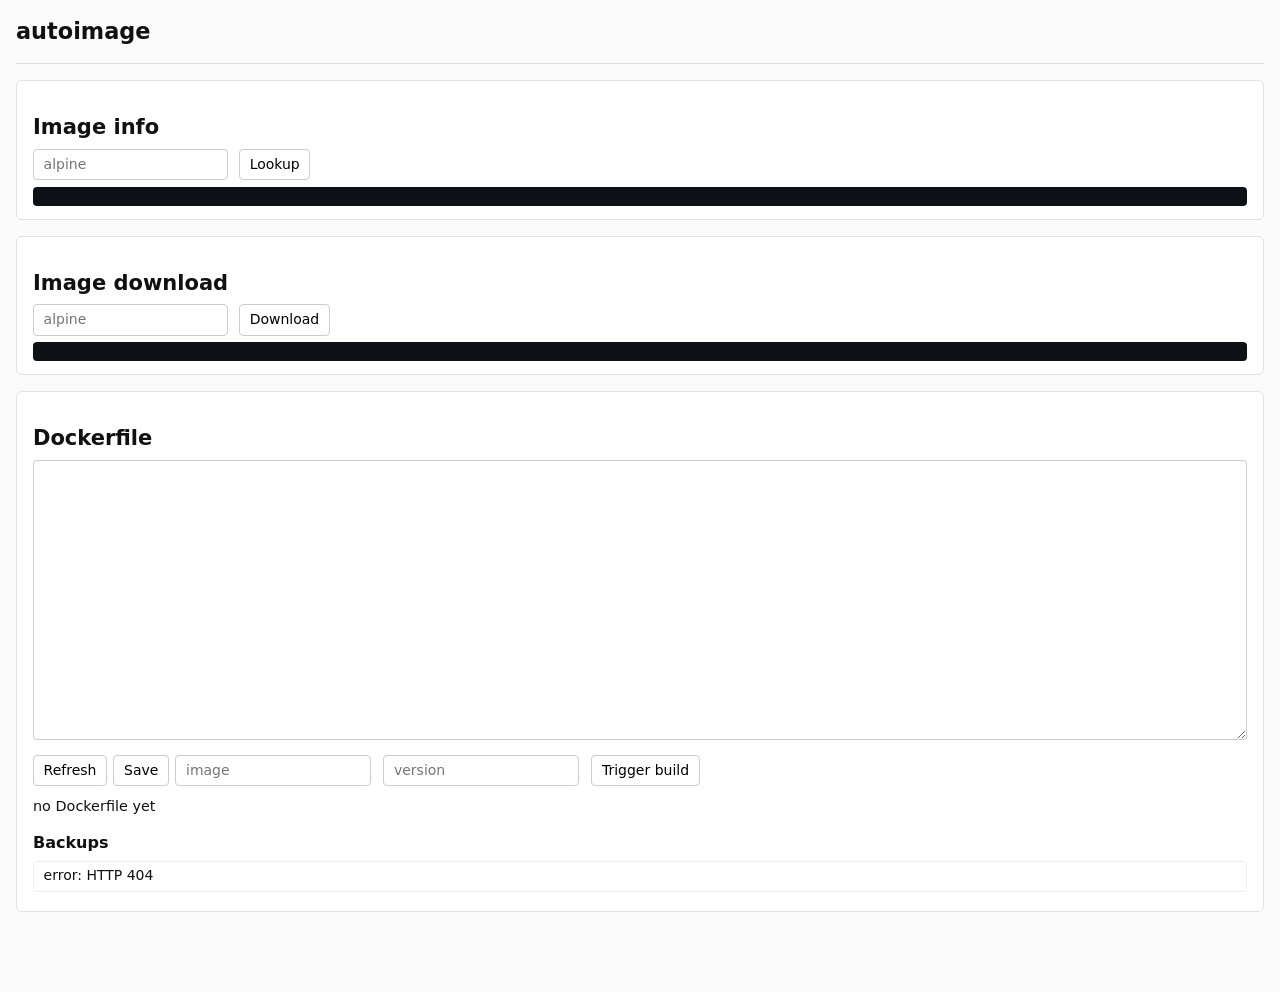
==== static/index.html @ 42b791e5 "Migrate to Rust: Dockerfile editor + ghcr.io push trigger Replace the Python/Streamlit app with a si" ====
<!doctype html>
<html lang="en">
  <head>
    <meta charset="utf-8" />
    <title>autoimage</title>
    <link rel="stylesheet" href="/static/app.css" />
  </head>
  <body>
    <header><h1>autoimage</h1></header>
    <main>
      <section id="info">
        <h2>Image info</h2>
        <input id="info-name" placeholder="alpine" />
        <button id="info-btn">Lookup</button>
        <pre id="info-out" class="out"></pre>
      </section>
      <section id="download">
        <h2>Image download</h2>
        <input id="dl-name" placeholder="alpine" />
        <button id="dl-btn">Download</button>
        <pre id="dl-out" class="out"></pre>
      </section>
      <section id="editor">
        <h2>Dockerfile</h2>
        <textarea id="df" spellcheck="false"></textarea>
        <div class="row">
          <button id="df-refresh">Refresh</button>
          <button id="df-save">Save</button>
          <input id="bf-image" placeholder="image" />
          <input id="bf-version" placeholder="version" />
          <button id="bf-build">Trigger build</button>
        </div>
        <div id="df-status" class="status"></div>
        <h3>Backups</h3>
        <ul id="bf-list"></ul>
        <pre id="bf-view" class="out hidden"></pre>
      </section>
    </main>
    <script src="/static/app.js" defer></script>
  </body>
</html>
---- static/app.css ----
* { box-sizing: border-box; }
body { font: 14px/1.4 system-ui, sans-serif; margin: 0; padding: 0 1rem 4rem; background: #fafafa; color: #111; }
header { padding: 1rem 0; border-bottom: 1px solid #ddd; }
h1 { margin: 0; font-size: 1.4rem; }
h2 { margin: 1.2rem 0 0.4rem; }
h3 { margin: 1rem 0 0.4rem; font-size: 1rem; }
section { background: #fff; border: 1px solid #e2e2e2; border-radius: 6px; padding: 0.8rem 1rem; margin: 1rem 0; }
input, button { font: inherit; padding: 0.3rem 0.6rem; border: 1px solid #ccc; border-radius: 4px; background: #fff; }
input { margin-right: 0.4rem; min-width: 8rem; }
button { cursor: pointer; }
button:disabled { opacity: 0.5; cursor: not-allowed; }
.row { display: flex; flex-wrap: wrap; gap: 0.4rem; margin: 0.6rem 0; align-items: center; }
.out { background: #0e1116; color: #d7dae0; padding: 0.6rem; border-radius: 4px; max-height: 240px; overflow: auto; white-space: pre-wrap; word-break: break-all; margin: 0.4rem 0 0; }
#df { width: 100%; min-height: 280px; font: 13px/1.45 ui-monospace, Menlo, Consolas, monospace; padding: 0.6rem; border: 1px solid #ccc; border-radius: 4px; background: #fff; resize: vertical; }
.status { font-size: 0.9rem; margin: 0.4rem 0; min-height: 1.2em; }
.status.ok { color: #1a7f37; }
.status.err { color: #cf222e; }
ul#bf-list { list-style: none; padding: 0; margin: 0.4rem 0; max-height: 160px; overflow: auto; border: 1px solid #eee; border-radius: 4px; }
ul#bf-list li { padding: 0.3rem 0.6rem; border-bottom: 1px solid #f0f0f0; display: flex; justify-content: space-between; }
ul#bf-list li:last-child { border-bottom: 0; }
ul#bf-list a { color: #0969da; cursor: pointer; }
.hidden { display: none; }
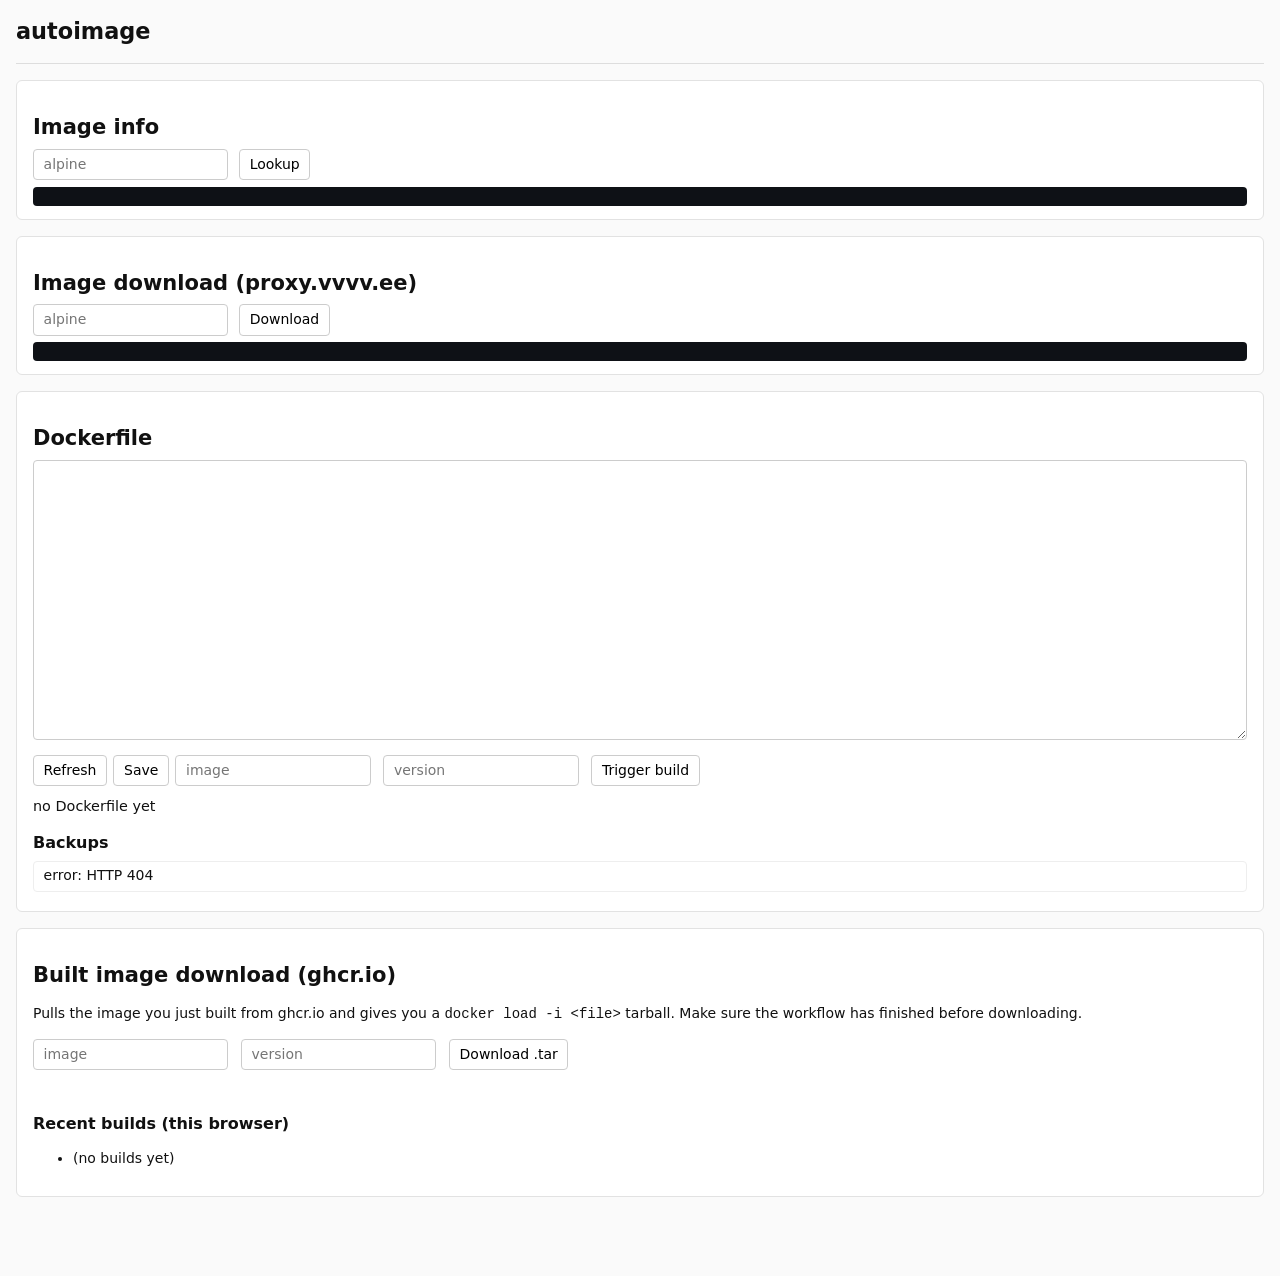
==== commit 12358ffd: "feat(registry): add GET /api/registry/download to pull built image as docker-load tar Implements ghc" ====
--- a/static/index.html
+++ b/static/index.html
@@ -15,7 +15,7 @@
         <pre id="info-out" class="out"></pre>
       </section>
       <section id="download">
-        <h2>Image download</h2>
+        <h2>Image download (proxy.vvvv.ee)</h2>
         <input id="dl-name" placeholder="alpine" />
         <button id="dl-btn">Download</button>
         <pre id="dl-out" class="out"></pre>
@@ -35,6 +35,18 @@
         <ul id="bf-list"></ul>
         <pre id="bf-view" class="out hidden"></pre>
       </section>
+      <section id="registry">
+        <h2>Built image download (ghcr.io)</h2>
+        <p class="muted">Pulls the image you just built from ghcr.io and gives you a <code>docker load -i &lt;file&gt;</code> tarball. Make sure the workflow has finished before downloading.</p>
+        <div class="row">
+          <input id="rd-image" placeholder="image" />
+          <input id="rd-version" placeholder="version" />
+          <button id="rd-btn">Download .tar</button>
+        </div>
+        <div id="rd-status" class="status"></div>
+        <h3>Recent builds (this browser)</h3>
+        <ul id="rd-list"></ul>
+      </section>
     </main>
     <script src="/static/app.js" defer></script>
   </body>
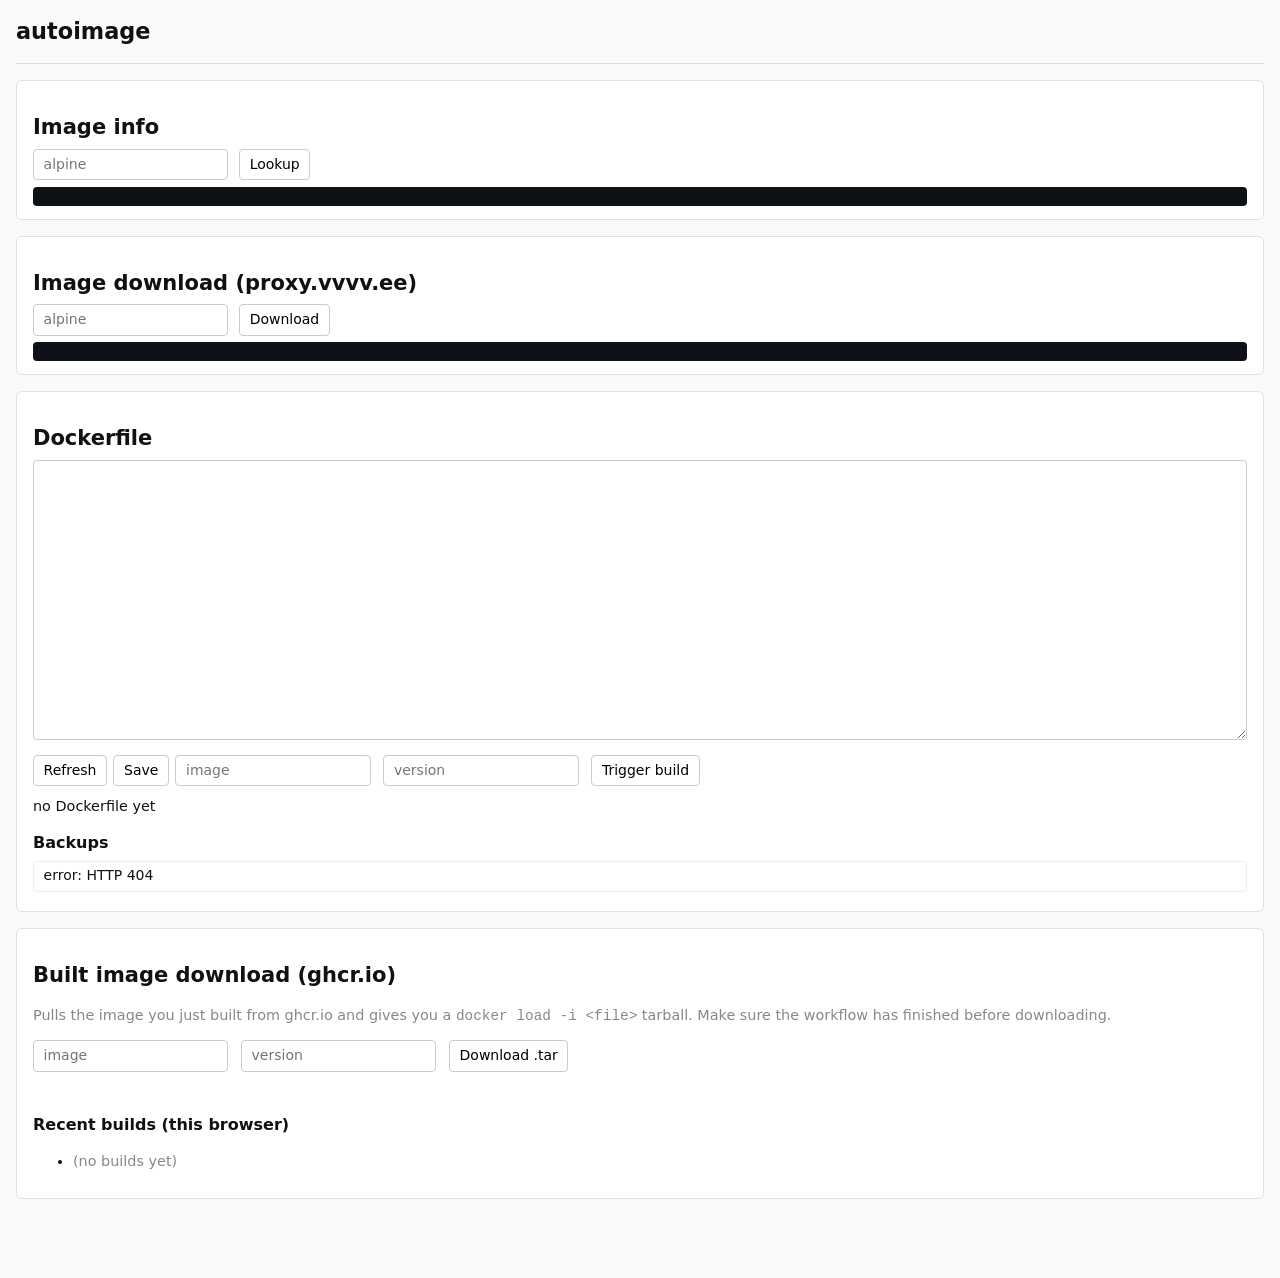
==== commit 75147261: "feat(editor): auto-detect \ / \ in pasted Dockerfile When the user pastes a Dockerfile, the editor s" ====
--- a/static/index.html
+++ b/static/index.html
@@ -23,6 +23,14 @@
       <section id="editor">
         <h2>Dockerfile</h2>
         <textarea id="df" spellcheck="false"></textarea>
+        <div id="bv-wrap" class="hidden">
+          <h3>Build variables</h3>
+          <p class="muted">Pasted Dockerfile references <code>${VAR}</code> or <code>${VAR:-default}</code>. Fill in the values to bake into the saved file; leave blank to use the default.</p>
+          <ul id="bv-list"></ul>
+          <div class="row">
+            <button id="bv-defaults" type="button">Use defaults for all</button>
+          </div>
+        </div>
         <div class="row">
           <button id="df-refresh">Refresh</button>
           <button id="df-save">Save</button>
--- a/static/app.css
+++ b/static/app.css
@@ -19,4 +19,10 @@
 ul#bf-list li { padding: 0.3rem 0.6rem; border-bottom: 1px solid #f0f0f0; display: flex; justify-content: space-between; }
 ul#bf-list li:last-child { border-bottom: 0; }
 ul#bf-list a { color: #0969da; cursor: pointer; }
+ul#bv-list { list-style: none; padding: 0; margin: 0.4rem 0; }
+ul#bv-list li { display: flex; gap: 0.5rem; align-items: center; margin: 0.25rem 0; }
+ul#bv-list .bv-name { font-family: ui-monospace, Menlo, Consolas, monospace; min-width: 11rem; color: #444; }
+ul#bv-list .bv-default { color: #888; font-size: 0.85rem; }
+ul#bv-list input.bv-value { flex: 1; min-width: 12rem; }
+.muted { color: #888; font-size: 0.9rem; }
 .hidden { display: none; }
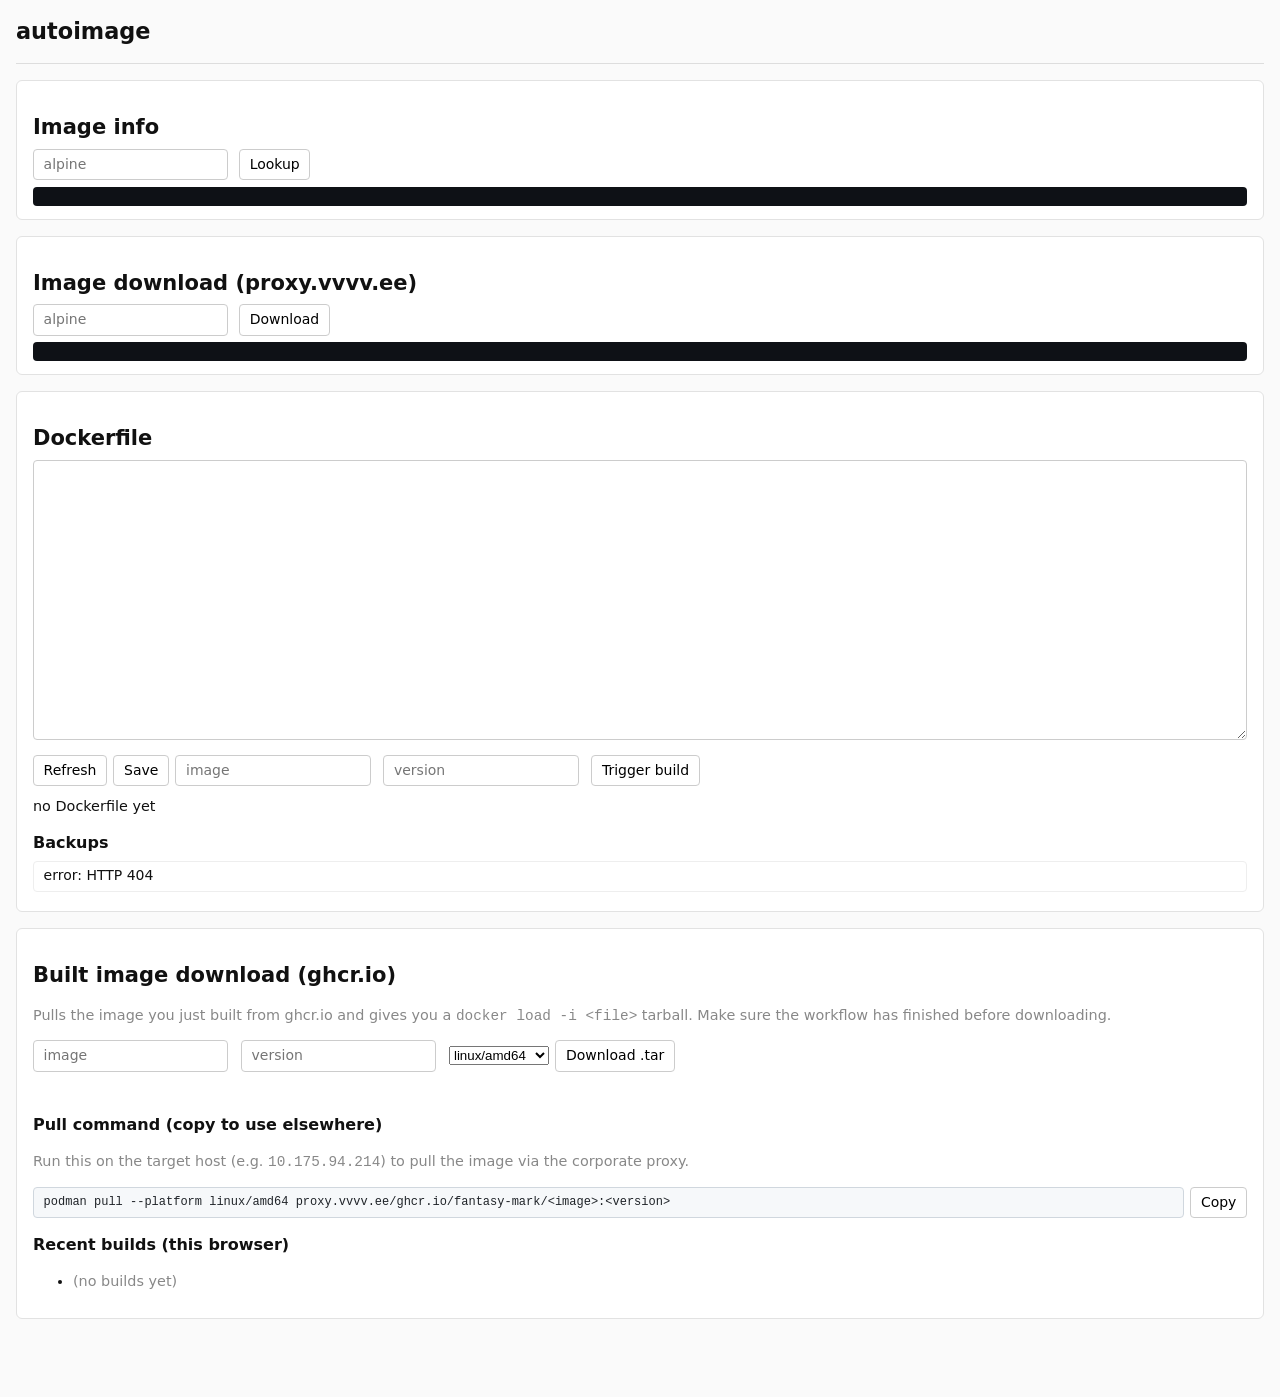
==== commit dd39ffe5: "feat(registry): add platform selector + copyable podman pull helper Builds on the existing 'Built im" ====
--- a/static/index.html
+++ b/static/index.html
@@ -49,9 +49,23 @@
         <div class="row">
           <input id="rd-image" placeholder="image" />
           <input id="rd-version" placeholder="version" />
+          <select id="rd-platform" title="architecture">
+            <option value="linux/amd64">linux/amd64</option>
+            <option value="linux/arm64">linux/arm64</option>
+            <option value="linux/arm/v7">linux/arm/v7</option>
+            <option value="linux/386">linux/386</option>
+            <option value="linux/ppc64le">linux/ppc64le</option>
+            <option value="linux/s390x">linux/s390x</option>
+          </select>
           <button id="rd-btn">Download .tar</button>
         </div>
         <div id="rd-status" class="status"></div>
+        <h3>Pull command (copy to use elsewhere)</h3>
+        <p class="muted">Run this on the target host (e.g. <code>10.175.94.214</code>) to pull the image via the corporate proxy.</p>
+        <div class="row">
+          <code id="rd-pull" class="pull-cmd">podman pull --platform linux/amd64 proxy.vvvv.ee/ghcr.io/&lt;owner&gt;/&lt;image&gt;:&lt;version&gt;</code>
+          <button id="rd-copy" type="button">Copy</button>
+        </div>
         <h3>Recent builds (this browser)</h3>
         <ul id="rd-list"></ul>
       </section>
--- a/static/app.css
+++ b/static/app.css
@@ -25,4 +25,17 @@
 ul#bv-list .bv-default { color: #888; font-size: 0.85rem; }
 ul#bv-list input.bv-value { flex: 1; min-width: 12rem; }
 .muted { color: #888; font-size: 0.9rem; }
+code.pull-cmd {
+  display: block;
+  flex: 1;
+  min-width: 12rem;
+  padding: 0.4rem 0.6rem;
+  background: #f6f8fa;
+  border: 1px solid #d0d7de;
+  border-radius: 4px;
+  font: 12px/1.4 ui-monospace, Menlo, Consolas, monospace;
+  color: #1f2328;
+  word-break: break-all;
+  white-space: pre-wrap;
+}
 .hidden { display: none; }
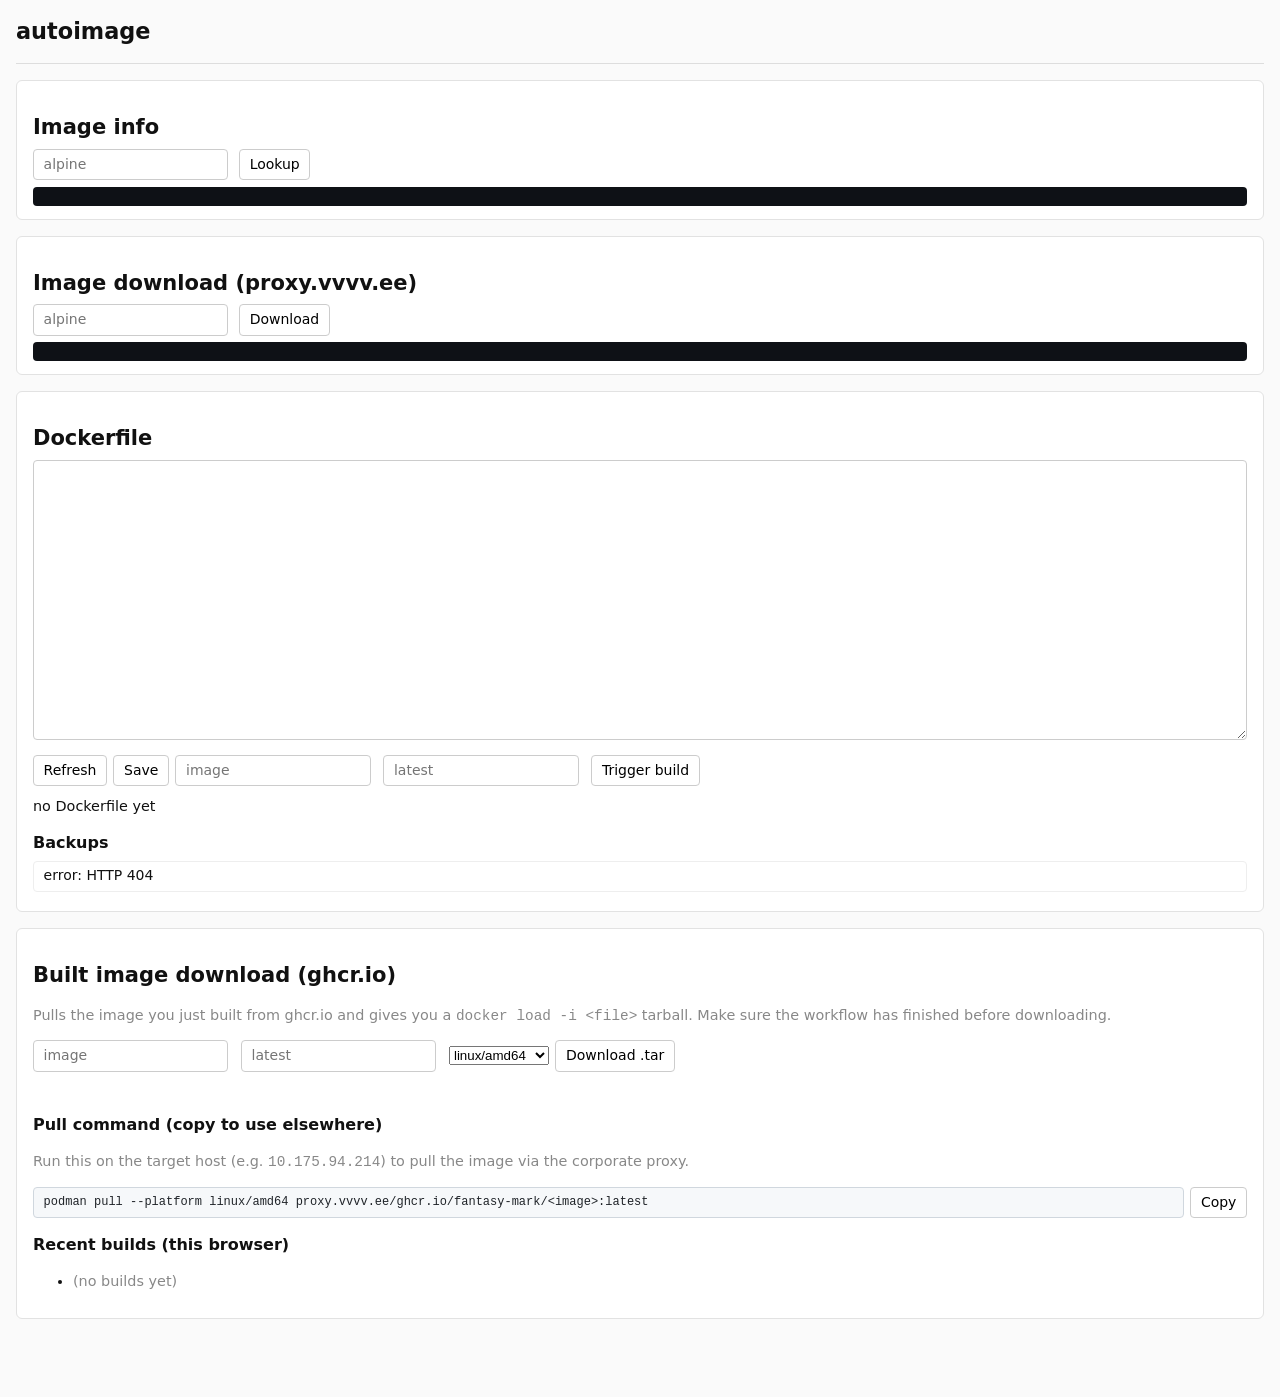
==== commit aa716e79: "feat(editor): version defaults to 'latest' when blank Adding VERSION_DEFAULT constant and effectiveV" ====
--- a/static/index.html
+++ b/static/index.html
@@ -35,7 +35,7 @@
           <button id="df-refresh">Refresh</button>
           <button id="df-save">Save</button>
           <input id="bf-image" placeholder="image" />
-          <input id="bf-version" placeholder="version" />
+          <input id="bf-version" placeholder="latest" />
           <button id="bf-build">Trigger build</button>
         </div>
         <div id="df-status" class="status"></div>
@@ -48,7 +48,7 @@
         <p class="muted">Pulls the image you just built from ghcr.io and gives you a <code>docker load -i &lt;file&gt;</code> tarball. Make sure the workflow has finished before downloading.</p>
         <div class="row">
           <input id="rd-image" placeholder="image" />
-          <input id="rd-version" placeholder="version" />
+          <input id="rd-version" placeholder="latest" />
           <select id="rd-platform" title="architecture">
             <option value="linux/amd64">linux/amd64</option>
             <option value="linux/arm64">linux/arm64</option>
